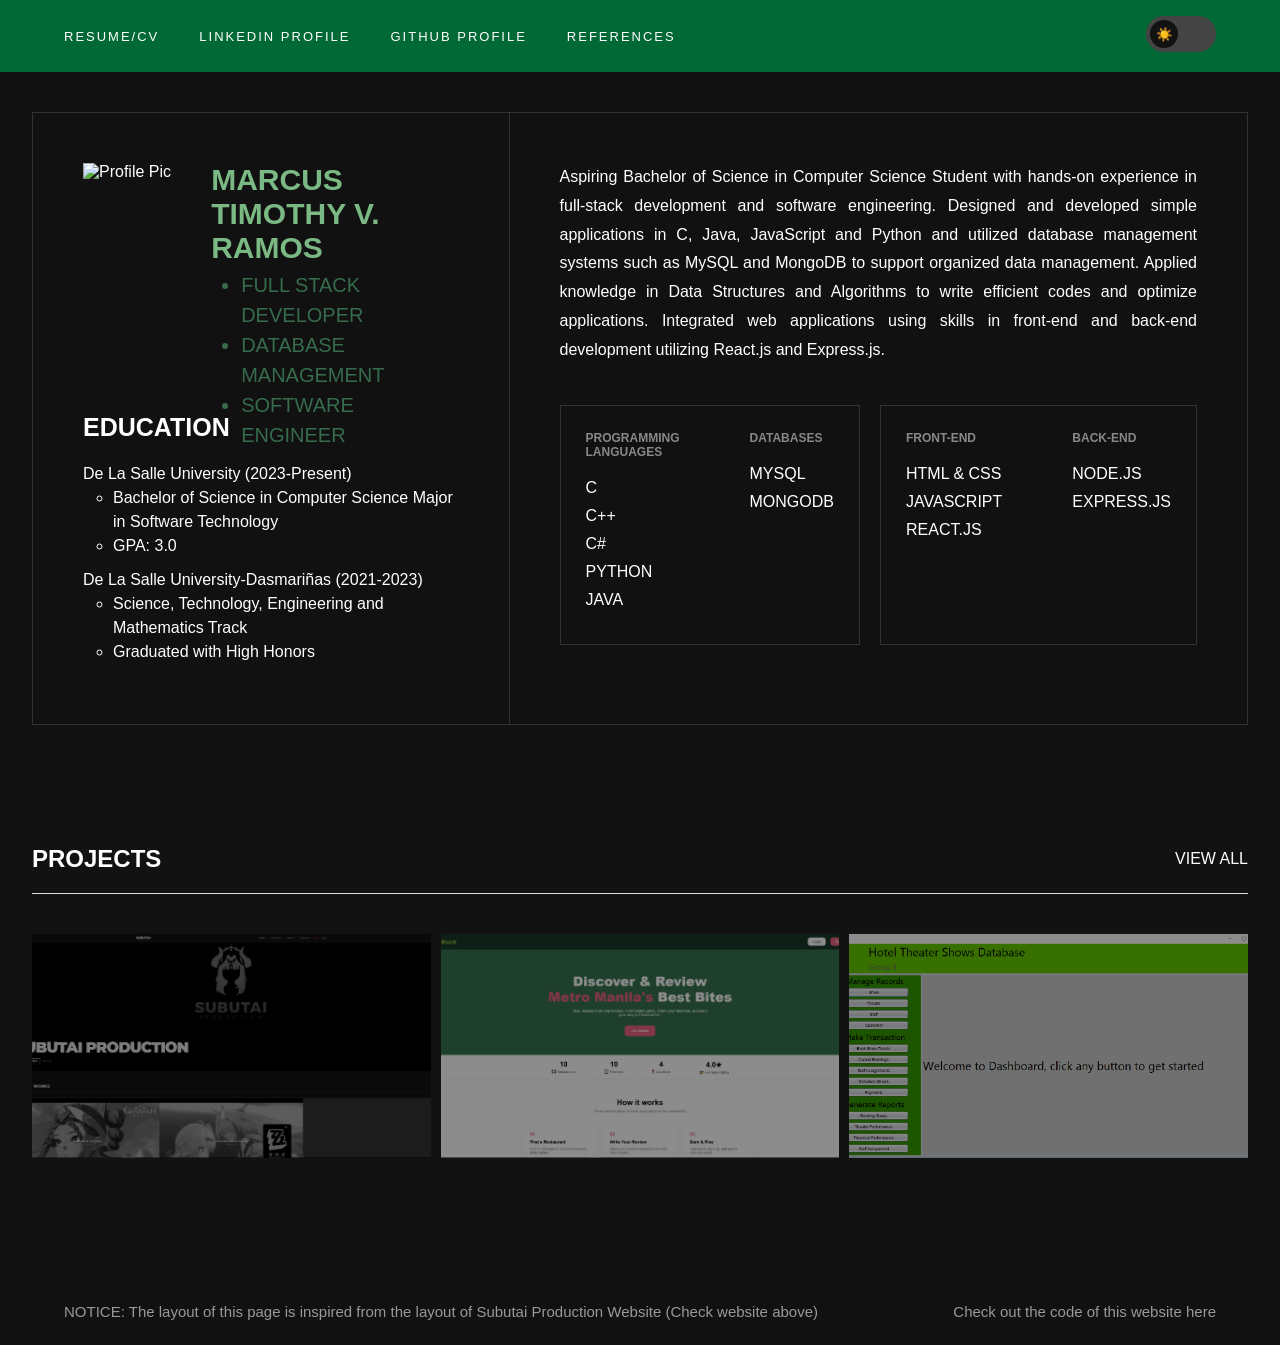
==== index.html @ e62499f8 "Finished lower half" ====
<!DOCTYPE html>
<html lang="en">

<head>
    <meta charset="UTF-8">
    <meta name="viewport" content="width=device-width, initial-scale=1.0">
    <title>Career E-Porfolio</title>
    <link rel="stylesheet" href="style.css">
</head>

<body>

<header>
    <div class="header-bar">
        <nav>
            <a href="https://drive.google.com/file/d/1BOgOGjjyyJ2sbh_8Qzw-ghVBkNpNio_O/view?usp=sharing" target="_blank">RESUME/CV</a>
            <a href="https://www.linkedin.com/in/marcus-timothy-ramos-79b866412/" target="_blank">LINKEDIN PROFILE</a>
            <a href="https://github.com/TIMRyoshi1011" target="_blank">GITHUB PROFILE</a>
            <a href="#">REFERENCES</a>
        </nav>

        <div>
            <button id="dark-mode" class="dark-mode">
                <span class="icon">☀️</span>
            </button>
        </div>
    </div>
</header>

<section class="info">
    <div class="info-left">
        <div class="left-top">
            <img src="images/pfp.png" alt="Profile Pic">
        
            <div class="details">
                <h2>MARCUS TIMOTHY V. RAMOS</h2>
                <ul>
                    <li>FULL STACK DEVELOPER</li>
                    <li>DATABASE MANAGEMENT</li> 
                    <li>SOFTWARE ENGINEER</li>
                </ul>
            </div>
        </div>
        
        <div class="left-bottom">   
            <h3>EDUCATION</h3>
            <ul>
                <li>De La Salle University (2023-Present)
                    <ul class="second-list">
                        <li>Bachelor of Science in Computer Science Major in Software Technology</li>
                        <li>GPA: 3.0</li>
                    </ul>
                </li>
                <li>De La Salle University-Dasmariñas (2021-2023)
                    <ul class="second-list">
                        <li>Science, Technology, Engineering and Mathematics Track</li>
                        <li>Graduated with High Honors</li>
                    </ul>
                </li>
            </ul>
        </div>
    </div>

    <div class="info-right">
        <p>
            Aspiring Bachelor of Science in Computer Science Student with hands-on experience in full-stack
            development and software engineering. Designed and developed simple applications in C, Java, JavaScript
            and Python and utilized database management systems such as MySQL and MongoDB to support
            organized data management. Applied knowledge in Data Structures and Algorithms to write efficient codes
            and optimize applications. Integrated web applications using skills in front-end and back-end development
            utilizing React.js and Express.js.
        </p>

        <div class="cards">
            <div class="info-card">
                <div class="card-left">
                    <h3>PROGRAMMING LANGUAGES</h3>
                    <ul>
                        <li>C</li>
                        <li>C++</li>
                        <li>C#</li>
                        <li>PYTHON</li>
                        <li>JAVA</li>
                    </ul>
                </div>

                <div class="card-right">
                    <h3>DATABASES</h3>
                    <ul>
                        <li>MYSQL</li>
                        <li>MONGODB</li>
                    </ul>
                </div>
            </div>

            <div class="info-card">
                <div class="card-left">
                    <h3>FRONT-END</h3>
                    <ul>
                        <li>HTML & CSS</li>
                        <li>JAVASCRIPT</li>
                        <li>REACT.JS</li>
                    </ul>
                </div>

                <div class="card-right">
                    <h3>BACK-END</h3>
                    <ul>
                        <li>NODE.JS</li>
                        <li>EXPRESS.JS</li>
                    </ul>
                </div>
            </div>
        </div>
    </div>
</section>

<section class="latest">
    <div class="section-title">
        <h2>PROJECTS</h2>
        <a href="https://github.com/TIMRyoshi1011?tab=repositories" target="_blank">VIEW ALL</a>
    </div>
    <div class="projects">
        <div class="project-card">
            <img src="images/subutai-production.PNG" alt="Subutai-Production">

            <div class="overlay"></div>

            <div class="project-info">
                <h3>Subutai Production Portfolio Website</h3>

                <a href="https://subutai-production.festivity.workers.dev" target="_blank">View Website</a>
                <br>
                <a href="https://github.com/TIMRyoshi1011/CSSWENG" target="_blank">View Code</a>
            </div>
        </div>

        <div class="project-card">
            <img src="images/biteback.PNG" alt="BiteBack">

            <div class="overlay"></div>

            <div class="project-info">
                <h3>BiteBack Forum Web Application</h3>

                <a href="https://biteback-vf0l.onrender.com" target="_blank">View Website</a>
                <br>
                <a href="https://github.com/TIMRyoshi1011/CCAPDEV" target="_blank">View Code</a>
            </div>
        </div>

        <div class="project-card">
            <img src="images/hotel-shows-app.PNG" alt="Hotel-Theater-Shows">

            <div class="overlay"></div>

            <div class="project-info">
                <h3>Hotel Shows Database Application</h3>

                <a href="https://github.com/TIMRyoshi1011/CCINFOM/archive/refs/heads/main.zip" target="_blank">Download the App</a>
                <br>
                <a href="https://github.com/TIMRyoshi1011/CCINFOM" target="_blank">View Code</a>
            </div>
        </div>
    </div>

</section>

<footer>
    <p>NOTICE: The layout of this page is inspired from the layout of Subutai Production Website (Check website above)</p>

    <div>
        <a href="#">Check out the code of this website here</a>
    </div>
</footer>

</body>

<script src="script.js"></script>

</html>
---- style.css ----
* {
    margin:0;
    padding:0;
    box-sizing:border-box;
}

body {
    font-family:Arial, Helvetica, sans-serif;
    background:#121212; /* white */
    color:#111;
}

body.dark {
    background-color: #121212;
    color: white;
}

a {
    text-decoration:none;
    color:inherit;
}

header {
    background:rgb(0, 105, 54);
    color:white;
    height:72px;
}

.header-bar {
    width:90%;
    margin:auto;
    display:flex;
    justify-content:space-between;
    align-items:center;
    height:100%;
}

nav {
    display:flex;
    gap:40px;
}

nav a {
    font-size:13px;
    letter-spacing:2px;
}

.dark-mode {
    width: 70px;
    height: 36px;
    border: none;
    border-radius: 999px;
    background: #444; /* #ddd */
    position: relative;
    cursor: pointer;
    transition: background 0.4s ease;
}

.dark-mode .icon {
    position: absolute;
    left: 4px;
    top: 4px;
    width: 28px;
    height: 28px;
    background: #121212; /* white */
    border-radius: 50%;
    display: flex;
    align-items: center;
    justify-content: center;

    transition:
        transform 0.4s ease,
        background 0.4s ease;
}

body.dark .dark-mode {
    background: #444;
}

body.dark .dark-mode .icon {
    transform: translateX(34px);
    background: #121212;
}

.info {
    width:95%;
    margin:40px auto;
    display:grid;
    grid-template-columns:2fr 2fr;
    background:#111;
    color:white;
    border:1px solid #333;
}

.info-left {
    padding:50px;
    border-right:1px solid #333;
    display:grid;
}

.left-top {
    display: flex;
    height: 250px;
}

.info-left img {
    width: 170px;
    height: 170px;
}

.details {
    padding-left: 30px;
}

.left-top h2 {
    color:#7ab983;
    font-size:30px;
    margin-bottom: 5px;
}

.left-top ul {
    font-size: 20px;
    color: rgb(54, 107, 76);
    padding-left: 30px;
    line-height: 1.5;
}

.left-bottom h3 {
    font-size: 25px;
    margin-bottom:20px;
}

.left-bottom ul {
    list-style: none;
    line-height: 1.5;
}

.second-list {
    padding-left: 30px;
    margin-bottom: 10px;
}

.second-list li {
    list-style:circle;
}

.info-right {
    padding:50px;
}

.info-right p {
    line-height:1.8;
    text-align: justify;
}

.cards {
    display:grid;
    grid-template-columns:1fr 1fr;
    gap:20px;
    margin-top:40px;
}

.info-card {
    border:1px solid #333;
    padding:25px;
    display:flex;
    gap: 70px;
}

.info-card h3 {
    margin-bottom:20px;
    font-size:12px;
    color:#888;
}

.info-card li {
    list-style:none;
    margin-bottom:10px;
}

.latest {
    width:95%;
    margin:120px auto;
}

.section-title {
    display:flex;
    justify-content:space-between;
    align-items:center;
    margin-bottom:40px;
    padding-bottom:20px;
    border-bottom:1px solid #ddd;
    color:white; /* Remove this */
}

.projects {
    display:grid;
    grid-template-columns:repeat(3,1fr);
    gap:10px;
}

.project-card {
    position:relative;
    overflow:hidden;
    aspect-ratio:16/9;
    cursor:pointer;
    background:#111;
}

.project-card img {
    width:100%;
    height:100%;
    object-fit:cover;
    transition:.45s ease;
}

.overlay {
    position:absolute;
    inset:0;
    background:rgba(0,0,0,.45);
    transition:.4s;
}

.project-info {
    position:absolute;
    left:0;
    right:0;
    bottom:0;
    background:rgba(15,15,15,.95);
    padding:22px;
    color:white;
    transform:translateY(100%);
    transition:.35s ease;
}

.project-info h3 {
    font-size:18px;
    margin-bottom:8px;
    letter-spacing:1px;
}

.project-info p {
    color:#bbb;
    margin-bottom:15px;
}

.project-info a {
    color:#f39aa2;
    font-size:13px;
    letter-spacing:2px;
    text-decoration: none;
}

.project-card:hover img {
    transform:scale(1.08);
}

.project-card:hover .overlay {
    opacity:.15;
}

.project-card:hover .project-info {
    transform:translateY(0);
}

footer {
    background:#111;
    color:#999;
    padding:25px 5%;
    display:flex;
    justify-content:space-between;
    font-size:15px;
}

footer div:last-child {
    display:flex;
    gap:30px;
}
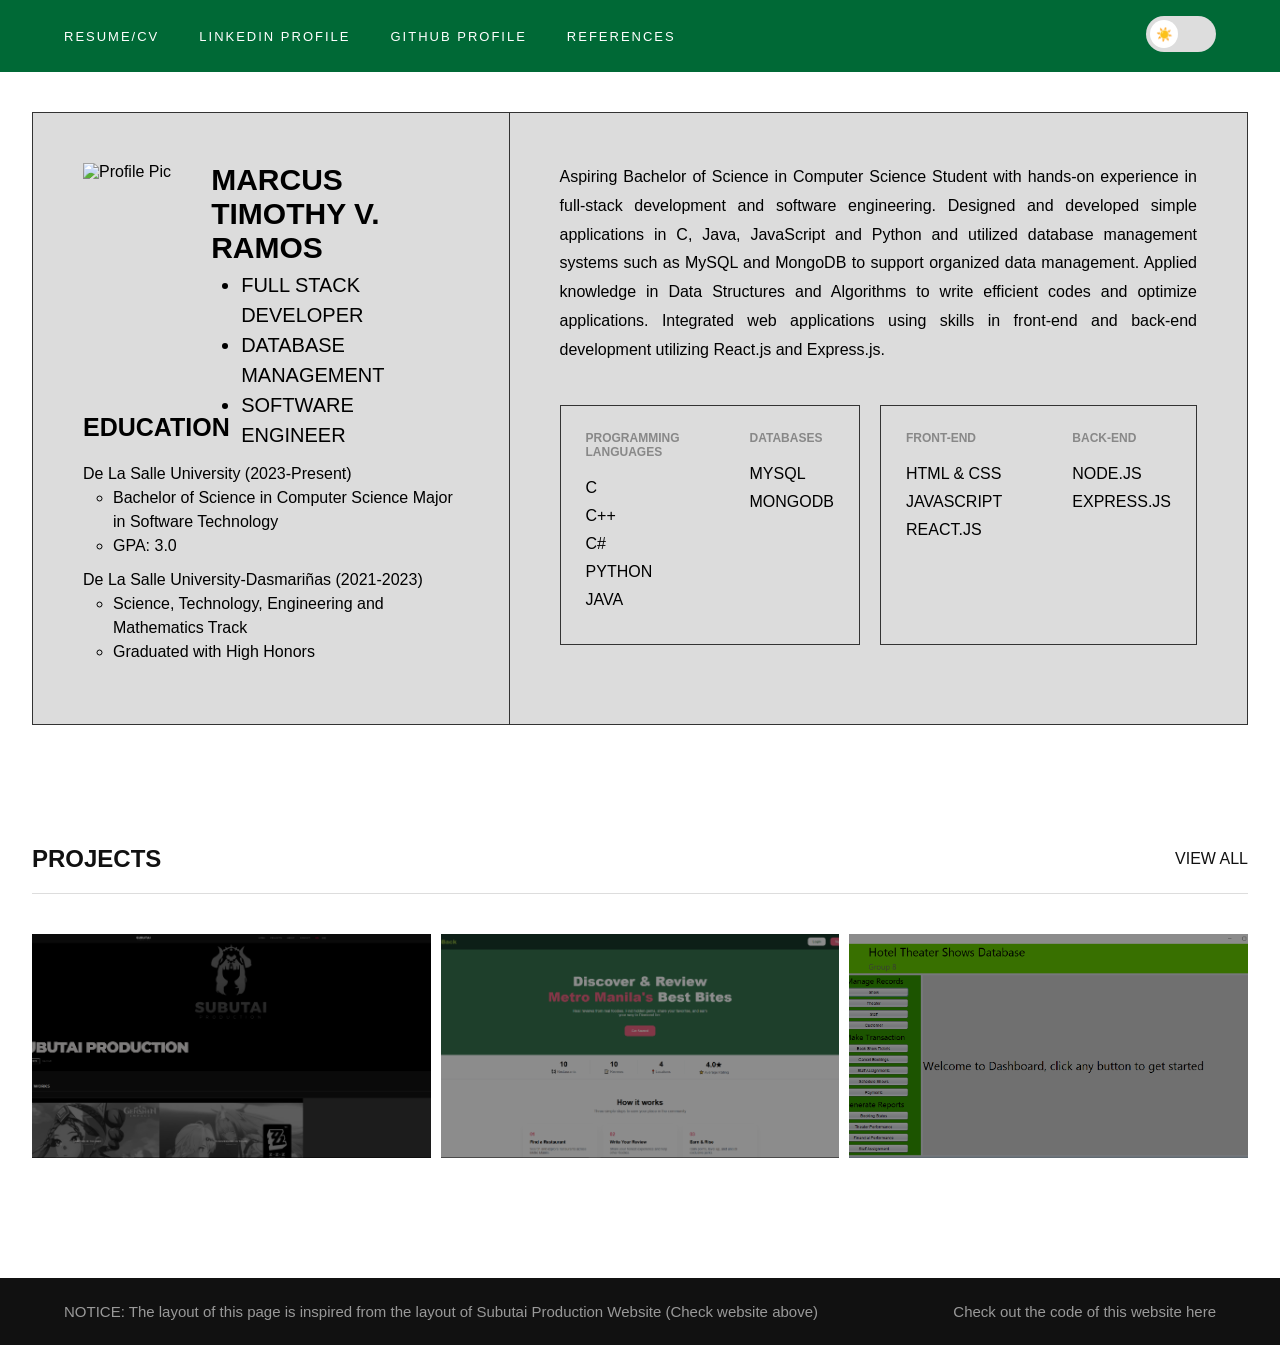
==== commit 48740928: "added cookies and dark mode design" ====
--- a/index.html
+++ b/index.html
@@ -16,11 +16,11 @@
             <a href="https://drive.google.com/file/d/1BOgOGjjyyJ2sbh_8Qzw-ghVBkNpNio_O/view?usp=sharing" target="_blank">RESUME/CV</a>
             <a href="https://www.linkedin.com/in/marcus-timothy-ramos-79b866412/" target="_blank">LINKEDIN PROFILE</a>
             <a href="https://github.com/TIMRyoshi1011" target="_blank">GITHUB PROFILE</a>
-            <a href="#">REFERENCES</a>
+            <a href="./" id="nothing">REFERENCES</a>
         </nav>
 
         <div>
-            <button id="dark-mode" class="dark-mode">
+            <button id="dark-mode-theme" class="dark-mode">
                 <span class="icon">☀️</span>
             </button>
         </div>
@@ -170,7 +170,7 @@
     <p>NOTICE: The layout of this page is inspired from the layout of Subutai Production Website (Check website above)</p>
 
     <div>
-        <a href="#">Check out the code of this website here</a>
+        <a href="https://github.com/TIMRyoshi1011/TIMRyoshi1011.github.io" target="_blank">Check out the code of this website here</a>
     </div>
 </footer>
 
--- a/style.css
+++ b/style.css
@@ -6,7 +6,7 @@
 
 body {
     font-family:Arial, Helvetica, sans-serif;
-    background:#121212; /* white */
+    background:white;
     color:#111;
 }
 
@@ -50,7 +50,7 @@
     height: 36px;
     border: none;
     border-radius: 999px;
-    background: #444; /* #ddd */
+    background: #ddd;
     position: relative;
     cursor: pointer;
     transition: background 0.4s ease;
@@ -62,7 +62,7 @@
     top: 4px;
     width: 28px;
     height: 28px;
-    background: #121212; /* white */
+    background: white;
     border-radius: 50%;
     display: flex;
     align-items: center;
@@ -87,9 +87,14 @@
     margin:40px auto;
     display:grid;
     grid-template-columns:2fr 2fr;
-    background:#111;
+    background:#dcdcdc;
+    color:black;
+    border:1px solid #333;
+}
+
+body.dark .info {
+    background: #111;
     color:white;
-    border:1px solid #333;
 }
 
 .info-left {
@@ -113,14 +118,14 @@
 }
 
 .left-top h2 {
-    color:#7ab983;
+    /* color:#7ab983; */
     font-size:30px;
     margin-bottom: 5px;
 }
 
 .left-top ul {
     font-size: 20px;
-    color: rgb(54, 107, 76);
+    /* color: rgb(54, 107, 76); */
     padding-left: 30px;
     line-height: 1.5;
 }
@@ -190,7 +195,7 @@
     margin-bottom:40px;
     padding-bottom:20px;
     border-bottom:1px solid #ddd;
-    color:white; /* Remove this */
+    /* color:white;  Remove this */
 }
 
 .projects {
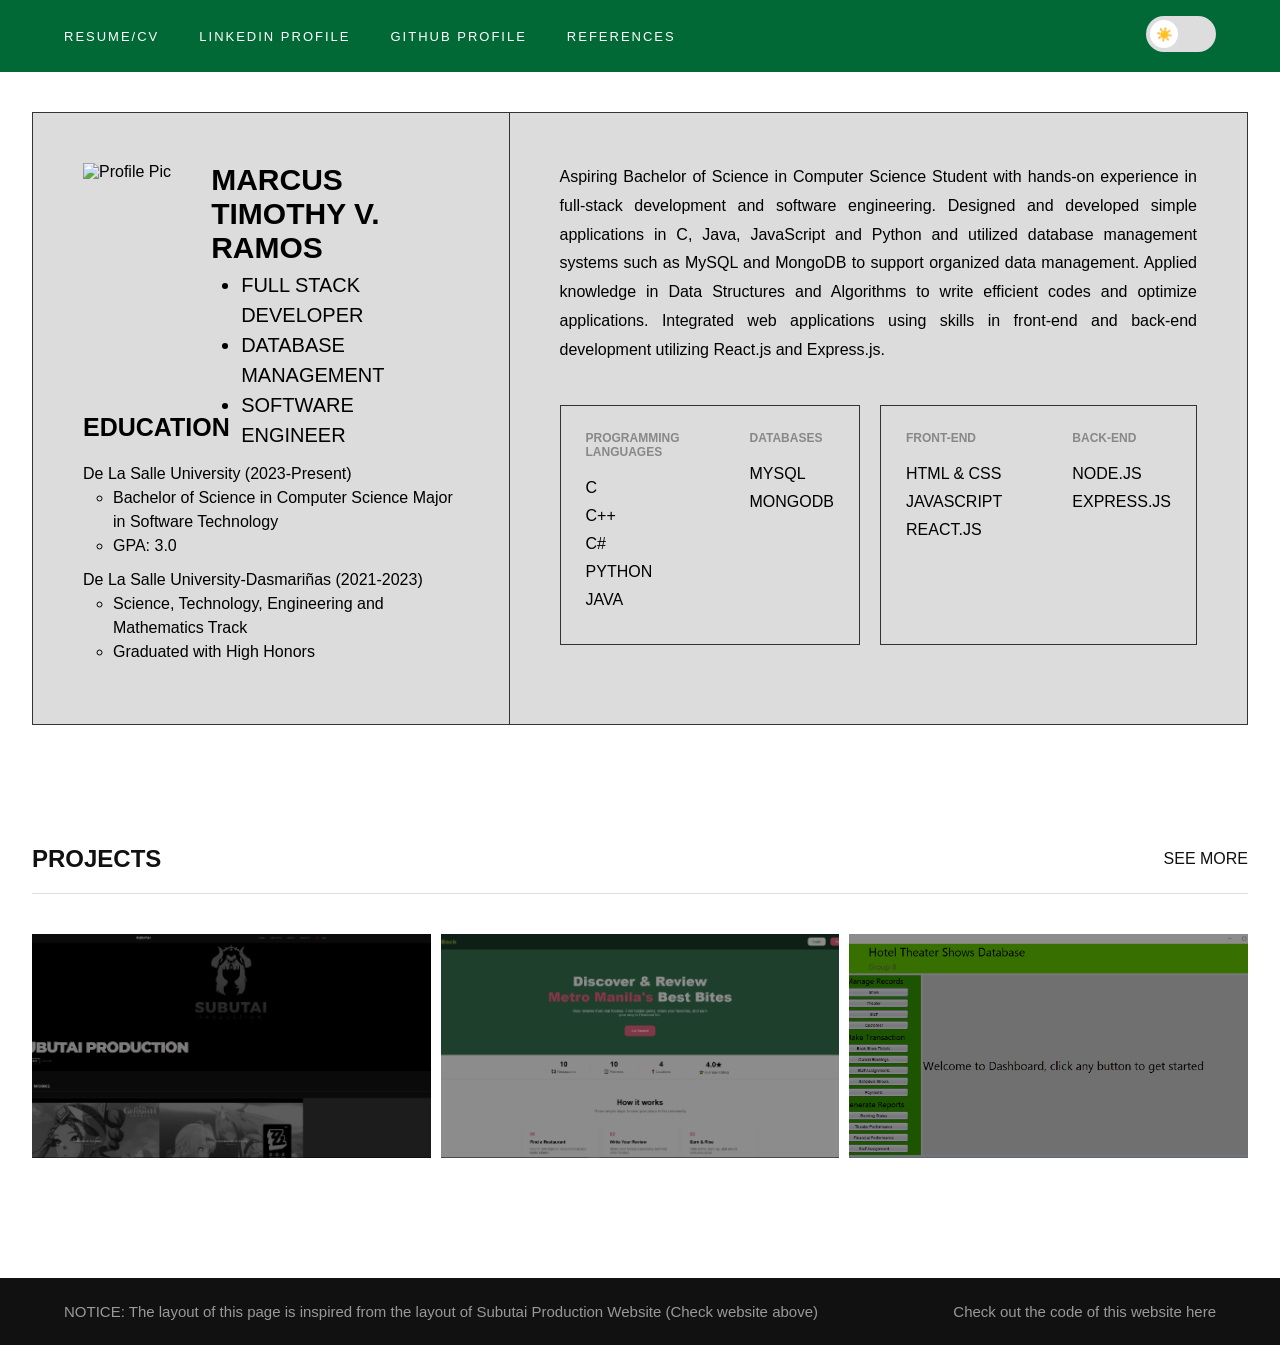
==== commit d6e37fdd: "Career E-Portfolio" ====
--- a/index.html
+++ b/index.html
@@ -118,7 +118,7 @@
 <section class="latest">
     <div class="section-title">
         <h2>PROJECTS</h2>
-        <a href="https://github.com/TIMRyoshi1011?tab=repositories" target="_blank">VIEW ALL</a>
+        <a href="https://github.com/TIMRyoshi1011?tab=repositories" target="_blank">SEE MORE</a>
     </div>
     <div class="projects">
         <div class="project-card">
--- a/style.css
+++ b/style.css
@@ -118,14 +118,12 @@
 }
 
 .left-top h2 {
-    /* color:#7ab983; */
     font-size:30px;
     margin-bottom: 5px;
 }
 
 .left-top ul {
     font-size: 20px;
-    /* color: rgb(54, 107, 76); */
     padding-left: 30px;
     line-height: 1.5;
 }
@@ -195,7 +193,6 @@
     margin-bottom:40px;
     padding-bottom:20px;
     border-bottom:1px solid #ddd;
-    /* color:white;  Remove this */
 }
 
 .projects {
